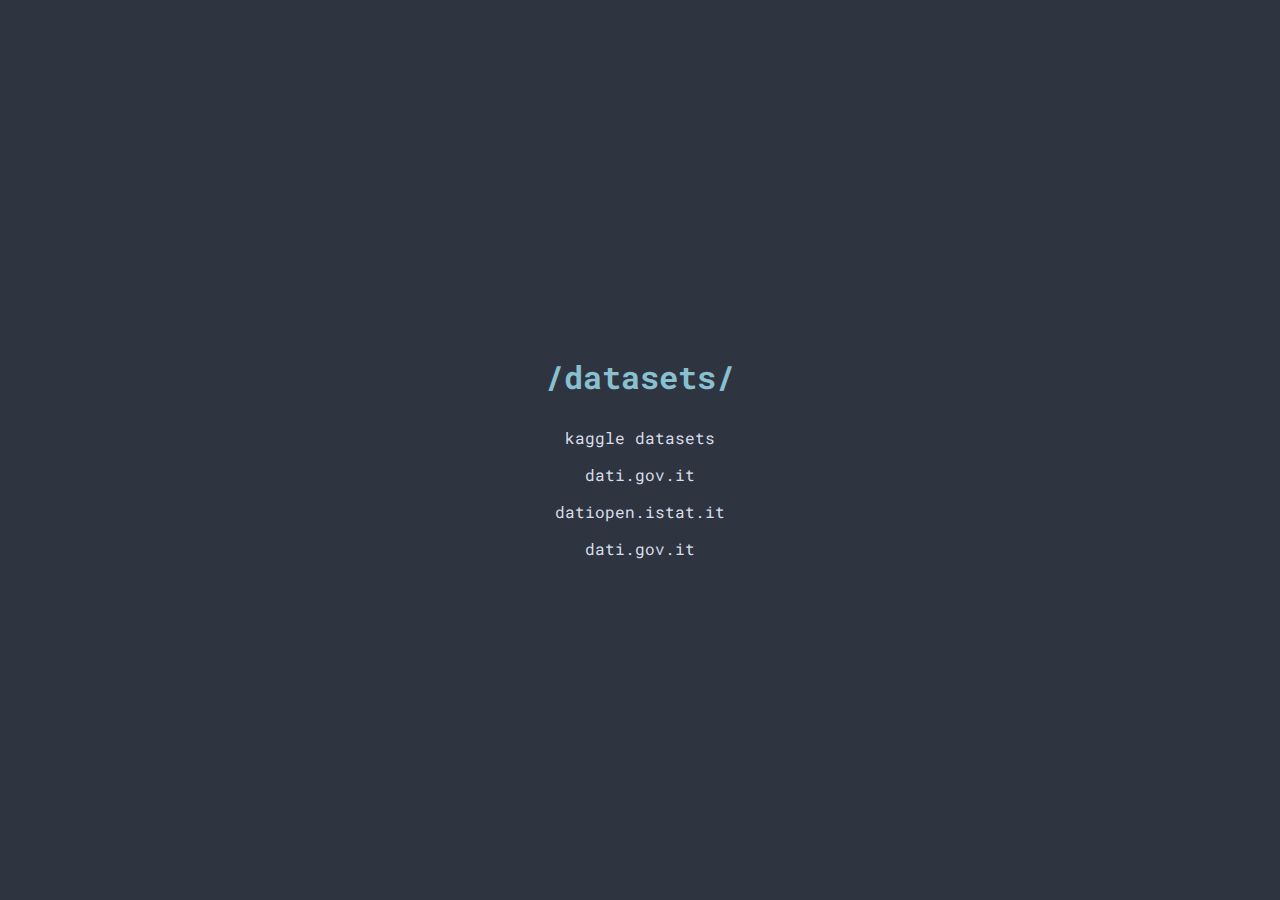
==== datasets.html @ 1e842031 "add dataset list" ====
<!DOCTYPE html>
<html lang="en">
<head>
	<meta charset="UTF-8">
	<meta name="viewport" content="width=device-width, initial-scale=1.0">
	<meta http-equiv="X-UA-Compatible" content="ie=edge">
	<title>$DATASETS</title>
	<link href="https://fonts.googleapis.com/css?family=Roboto+Mono&display=swap" rel="stylesheet">
	<style>
		body {
			font-family: 'Roboto Mono', monospace;
			background-color: #2e3440;
			color: #eceff4;
			margin: 0;
		}
		.container {
			width: 100%;
			height: 100vh;
			display: flex;
			align-items: center;
			justify-content: center;
			flex-direction: column;
		}
		h1 {
			color: #88c0d0;
		}
		a {
			text-decoration: none;
			color: #d8dee9;
			display: block;
			margin: .5em 0em;
		}
		a:hover {
			color: #fff;
			background-color: #3b4252;
			border-radius: 0.5em;
		}
	</style>
</head>
<body>
	<div class="container">
		<h1>/datasets/</h1>
		<a rel="noopener noreferrer" href="https://www.kaggle.com/datasets">kaggle datasets</a>
		<a rel="noopener noreferrer" href="https://www.dati.gov.it/">dati.gov.it</a>
		<a rel="noopener noreferrer" href="http://datiopen.istat.it/">datiopen.istat.it</a>
		<a rel="noopener noreferrer" href="https://www.dati.gov.it/">dati.gov.it</a>
	</div>
</body>
</html>
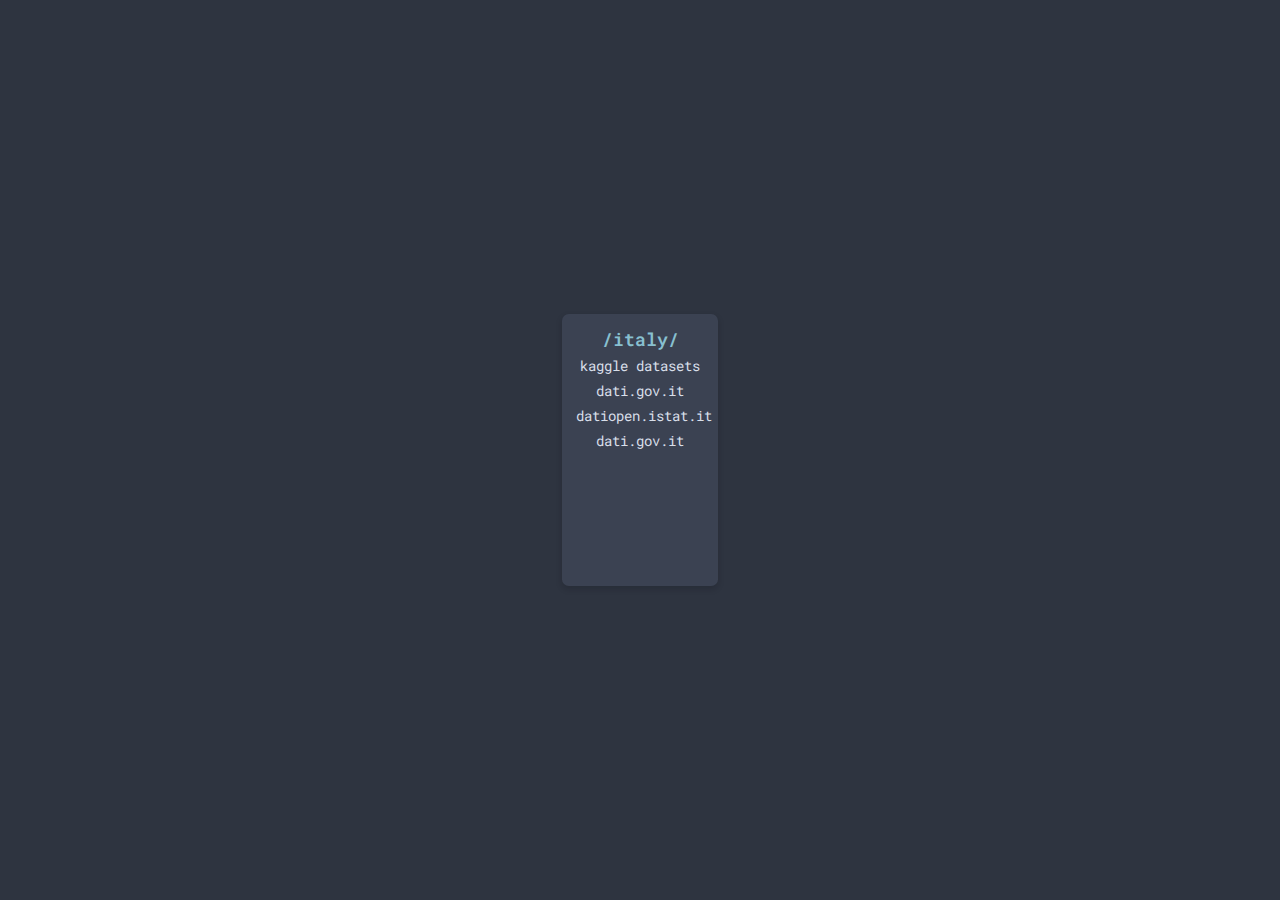
==== commit 1fff8f9c: "datasets page template update" ====
--- a/datasets.html
+++ b/datasets.html
@@ -5,45 +5,21 @@
 	<meta name="viewport" content="width=device-width, initial-scale=1.0">
 	<meta http-equiv="X-UA-Compatible" content="ie=edge">
 	<title>$DATASETS</title>
-	<link href="https://fonts.googleapis.com/css?family=Roboto+Mono&display=swap" rel="stylesheet">
-	<style>
-		body {
-			font-family: 'Roboto Mono', monospace;
-			background-color: #2e3440;
-			color: #eceff4;
-			margin: 0;
-		}
-		.container {
-			width: 100%;
-			height: 100vh;
-			display: flex;
-			align-items: center;
-			justify-content: center;
-			flex-direction: column;
-		}
-		h1 {
-			color: #88c0d0;
-		}
-		a {
-			text-decoration: none;
-			color: #d8dee9;
-			display: block;
-			margin: .5em 0em;
-		}
-		a:hover {
-			color: #fff;
-			background-color: #3b4252;
-			border-radius: 0.5em;
-		}
-	</style>
+	<link rel="stylesheet" href="style.css">
 </head>
 <body>
 	<div class="container">
-		<h1>/datasets/</h1>
-		<a rel="noopener noreferrer" href="https://www.kaggle.com/datasets">kaggle datasets</a>
-		<a rel="noopener noreferrer" href="https://www.dati.gov.it/">dati.gov.it</a>
-		<a rel="noopener noreferrer" href="http://datiopen.istat.it/">datiopen.istat.it</a>
-		<a rel="noopener noreferrer" href="https://www.dati.gov.it/">dati.gov.it</a>
+		<div class="bookmarks">
+			<div class="square">
+				<div class="square-header">/italy/</div>
+				<div class="square-body">
+					<a rel="noopener noreferrer" href="https://www.kaggle.com/datasets">kaggle datasets</a>
+					<a rel="noopener noreferrer" href="https://www.dati.gov.it/">dati.gov.it</a>
+					<a rel="noopener noreferrer" href="http://datiopen.istat.it/">datiopen.istat.it</a>
+					<a rel="noopener noreferrer" href="https://www.dati.gov.it/">dati.gov.it</a>
+				</div>
+			</div>
+		</div>
 	</div>
 </body>
 </html>--- a/style.css
+++ b/style.css
@@ -0,0 +1,101 @@
+@import url('https://fonts.googleapis.com/css?family=Roboto+Mono');
+
+body {
+	background-color: #2e3440;
+  margin: 0px;
+  user-select: none;
+  -moz-user-select: none;
+}
+
+.container {
+  width: 100%;
+  height: 100vh;
+  display: flex;
+  align-items: center;
+  justify-content: center;
+  flex-direction: column;
+}
+
+.bookmarks {
+  display: flex;
+  flex-direction: row;
+  justify-content: center;
+  width: 50%;
+  height: 17em;
+  /* height: 10em; */
+}
+
+.square {
+  padding: 1em;
+  font-family: "Roboto Mono";
+  font-size: .85rem;
+  margin: 0em .5em;
+  text-align: center;
+  border-radius: 0.5em;
+  box-shadow: rgba(15, 17, 21, 0.2) 0px 3px 6px 0px;
+  transition: box-shadow 400ms ease-in-out 0s, background-color 400ms ease-in-out 0s;
+  /* background-color: #2e3440; */
+  background-color: #3b4252;
+
+  width: 20%;
+}
+
+.square:hover {
+  box-shadow: rgba(15, 17, 21, 0.2) 6px 16px 16px 0;
+}
+
+.square-header {
+  font-size: 1.1rem;
+  font-weight: 600;
+  color: #88c0d0;
+  margin: 0em 0em .35em 0em;
+}
+
+.square-body {
+  /* overflow-y: scroll; */
+  vertical-align: top;
+  height: 80%;
+}
+
+a {
+  text-decoration: none;
+  color: #d8dee9;
+  display: block;
+  margin: .5em 0em;
+}
+
+a:hover {
+  color: #eceff4;
+  /* color: #fff; */
+  background-color: #434c5e;
+  /* background-color: #3b4252; */
+  border-radius: 0.5em;
+}
+
+.searchDiv {
+  display: flex;
+  flex-direction: row;
+  justify-content: center;
+  margin-left: auto;
+  margin-right: auto;
+  width: 50%;
+  height: 10em;
+}
+
+.search {
+  font-family: "Roboto Mono";
+  font-size: 1.1rem;
+  color: #eceff4;
+  height: 2.5em;
+  width: 100%;
+  margin: auto;
+  background-color: #4c566a;
+  padding: 0.5em;
+  border: #4c566a;
+  border-radius: 0.5em;
+}
+
+.searchform {
+  width: 80%;
+  margin: auto;
+}